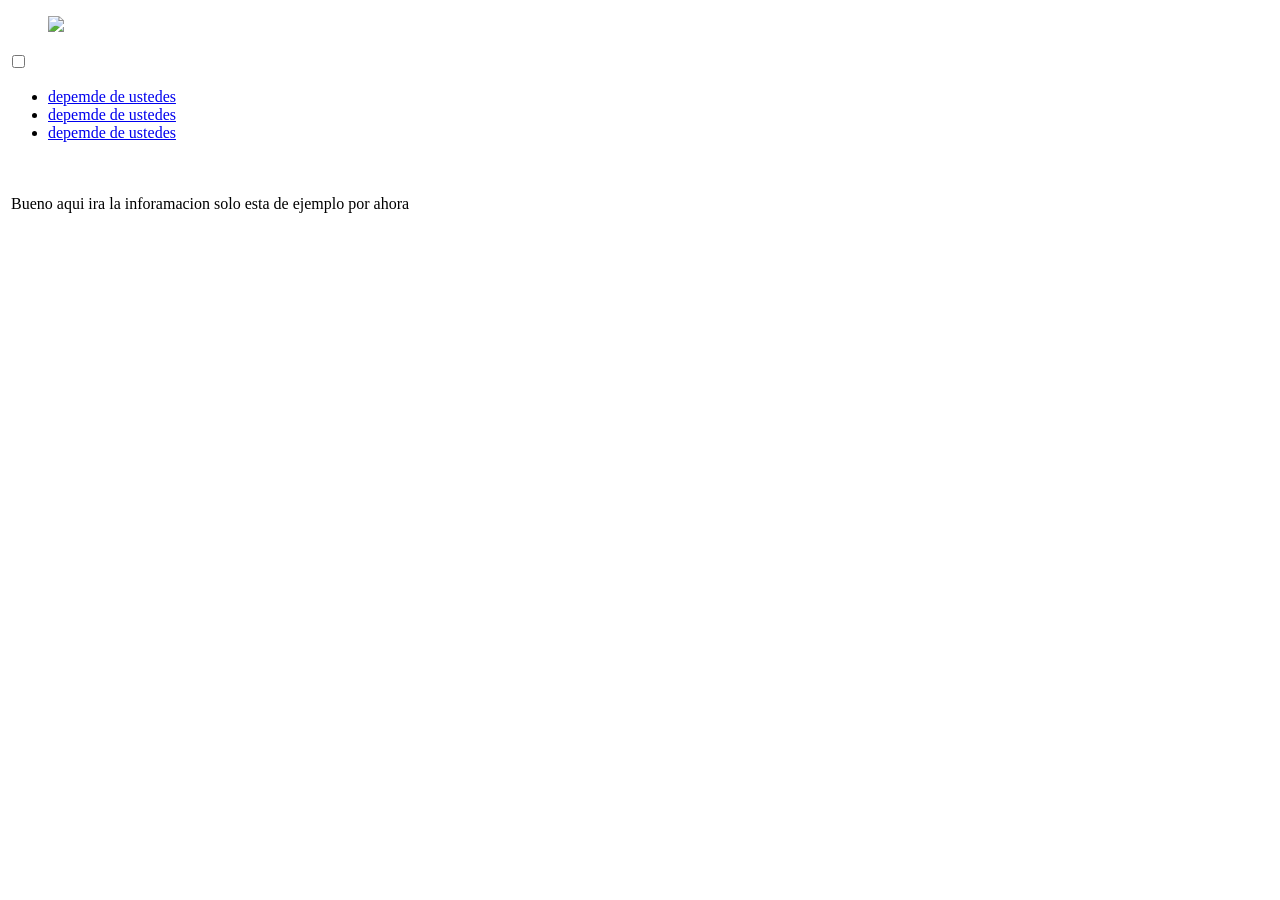
==== index.html @ e01b8dc9 "Update and rename Index.HTML to index.html" ====
<!DOCTYPE html>
<html lang="es">
<head>
<!--Definir el titulo-->
    <title>Document</title>
    <script src="acciones.js" defer></script>
    <link rel="stylesheet" href="se ve bine.css">
   <nav class="menu">
        <div class="contenedor">
           <figure class="figura">
                <img src="./Iconos/Abrir.svg" class="menu"> 
           </figure>
           <label class="check">
                <input type="checkbox" id="menu_check" class="menu_check">
           </label>
           <ul class="lista">
                <li class="item_list">
                    <a href="#" class="list_link">depemde de ustedes</a>
                </li>
                <li class="item_list">
                    <a href="#" class="list_link">depemde de ustedes</a>
                </li>
                <li class="item_list">
                    <a href="#" class="list_link">depemde de ustedes</a>
                </li>
           </ul>
        </div>
   </nav>
</head>
<body>
    <table>
    <tr>
        <td>
          <br><p id="tx1">Bueno aqui ira la inforamacion solo esta de ejemplo por ahora</p>
        </td>
    </table>
</body>
</html>
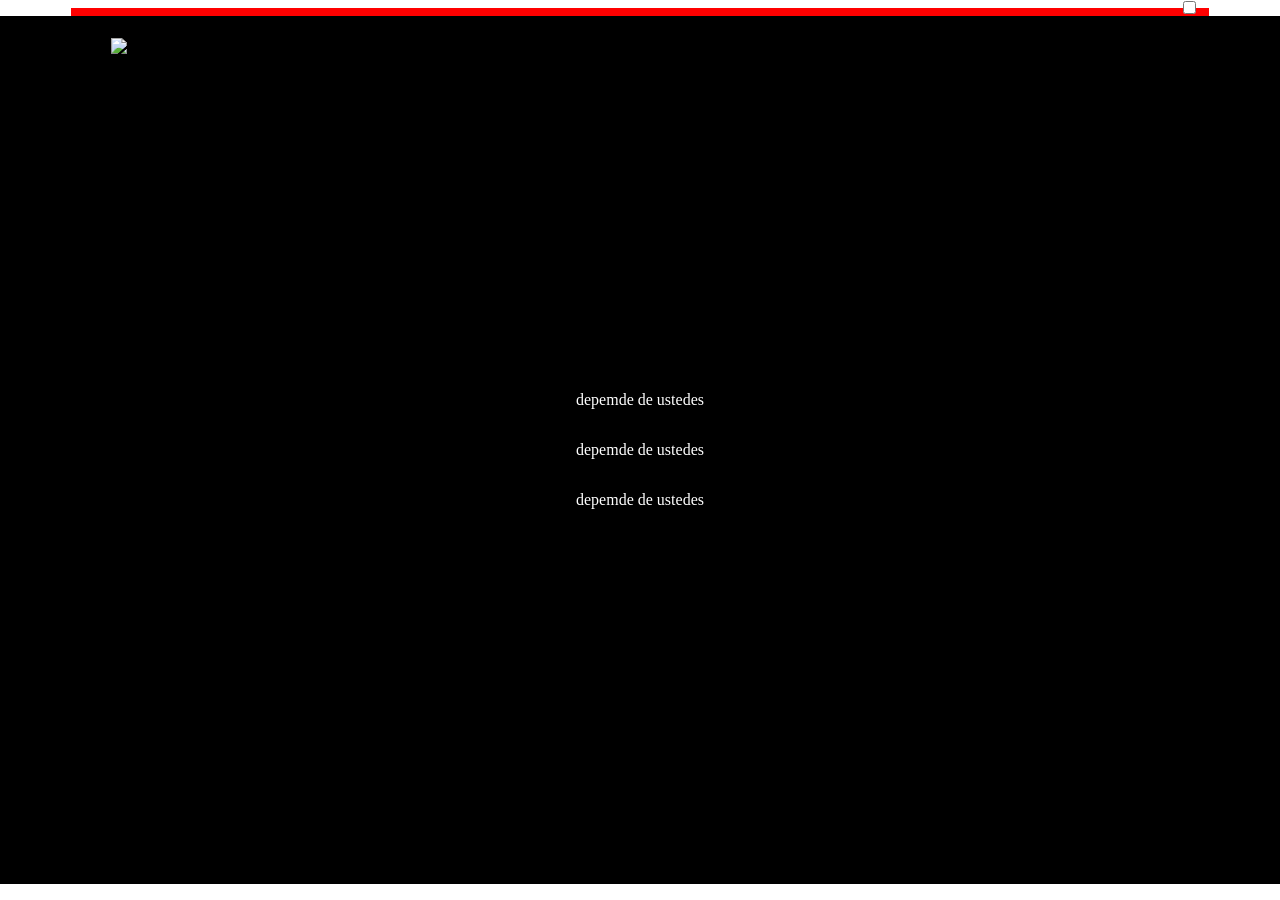
==== commit f361e2af: "Update index.html" ====
--- a/index.html
+++ b/index.html
@@ -3,8 +3,8 @@
 <head>
 <!--Definir el titulo-->
     <title>Document</title>
-    <script src="acciones.js" defer></script>
-    <link rel="stylesheet" href="se ve bine.css">
+    <script src="Proyecto final/acciones.js" defer></script>
+    <link rel="stylesheet" href="Proyecto final/se ve bine.css">
    <nav class="menu">
         <div class="contenedor">
            <figure class="figura">
@@ -36,3 +36,5 @@
     </table>
 </body>
 </html>
+
+
--- a/Proyecto final/se ve bine.css
+++ b/Proyecto final/se ve bine.css
@@ -0,0 +1,75 @@
+h1{
+    background-color: #4CAF50;
+    color: black;
+    padding: 40px;
+    text-align: center;
+}
+table{
+    border: 1px solid black;
+    width: 1330px;
+    height: 450px;
+    padding: 10px;
+}
+
+p{
+    text-align: left;
+    position: absolute;
+    left: 10px;
+    top: 183px;
+}
+.deco{
+    width: 662.5px;
+    height: 30px;
+    padding: 1px;
+    background-color: solid black;
+    color:black;
+    position:relative ;
+    top: -15px;
+    left: 1px;
+    border-radius: 20px;
+}
+body{
+}
+/*aca comienza el estilisado del menu*/
+.nav{
+    background-color: #000 ;
+}
+.contenedor{
+    background-color: red;
+    width: min(90%,1200px) ;
+    margin: 0 auto;
+    display: flex;
+    align-items: center;
+    justify-content: space-between;
+    height: 80px;
+}
+.list_link{
+    color:white;
+    text-decoration: none;
+}
+.figura, .check{
+    z-index: 10;
+}
+.check{
+    width: 30px;
+    height: 100px;
+    background-image: url("./Iconos/Abrir.svg");
+    background-size: cover;
+}
+.menu_check{
+
+}
+
+.lista{
+    position: fixed;
+    inset: 0 ;
+
+    display: grid;
+    place-content: center ;
+    gap: 2rem ;
+    text-align: center;
+
+    padding: 1.5rem 5%;
+    background-color: #000;
+    list-style: none;
+}
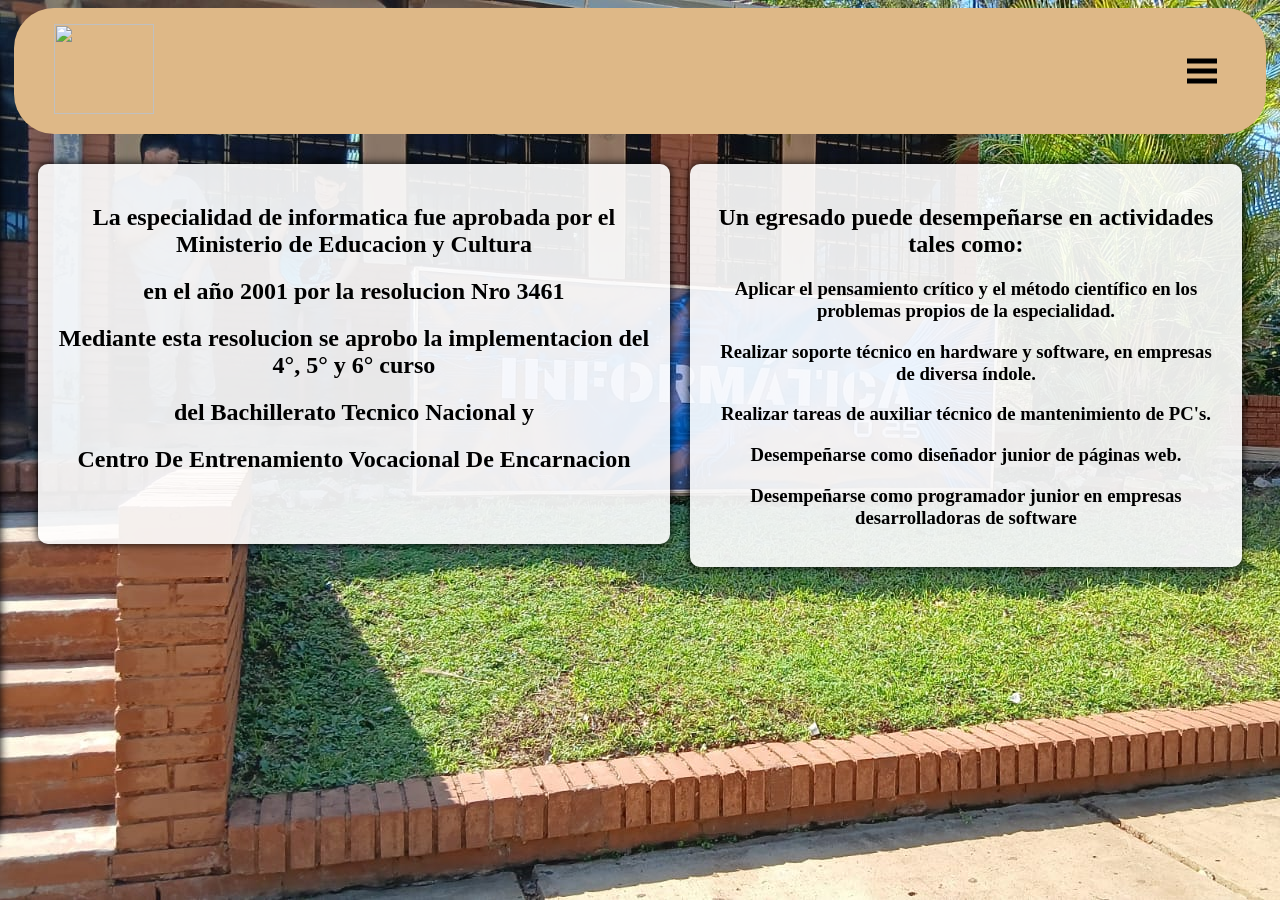
==== commit 586cd980: "Add files via upload" ====
--- a/index.html
+++ b/index.html
@@ -2,39 +2,69 @@
 <html lang="es">
 <head>
 <!--Definir el titulo-->
-    <title>Document</title>
-    <script src="Proyecto final/acciones.js" defer></script>
-    <link rel="stylesheet" href="Proyecto final/se ve bine.css">
+    <title>InforWeb</title>
+    <script src="acciones.js" defer></script>
+    <link rel="stylesheet" href="se ve bine.css">
    <nav class="menu">
         <div class="contenedor">
            <figure class="figura">
-                <img src="./Iconos/Abrir.svg" class="menu"> 
+                <img src="/Proyecto final/Iconos/icono.png" class="menu_img"> 
            </figure>
            <label class="check">
                 <input type="checkbox" id="menu_check" class="menu_check">
            </label>
            <ul class="lista">
                 <li class="item_list">
-                    <a href="#" class="list_link">depemde de ustedes</a>
+                    <a href="horarios.html" class="list_link">Horarios</a>
                 </li>
                 <li class="item_list">
-                    <a href="#" class="list_link">depemde de ustedes</a>
+                    <a href="Egresados.html" class="list_link">Egresados</a>
                 </li>
                 <li class="item_list">
-                    <a href="#" class="list_link">depemde de ustedes</a>
+                    <a href="#" class="list_link">depende de ustedes</a>
                 </li>
            </ul>
         </div>
    </nav>
 </head>
 <body>
-    <table>
-    <tr>
-        <td>
-          <br><p id="tx1">Bueno aqui ira la inforamacion solo esta de ejemplo por ahora</p>
-        </td>
-    </table>
+<main>
+<div class="columna" style="height: 340px;">
+    <h2>
+        La especialidad de informatica fue aprobada por el Ministerio de Educacion y Cultura 
+    </h2>
+    <h2>
+        en el año 2001 por la resolucion Nro 3461
+    </h2>
+    <h2>
+        Mediante esta resolucion se aprobo la implementacion del 4°, 5° y 6° curso</h2>
+    <h2>
+        del Bachillerato Tecnico Nacional y 
+    </h2>
+    <h2>
+        Centro De Entrenamiento Vocacional De Encarnacion
+    </h2>
+</div>
+<div class="columna" padding="14px">
+    <h2>
+        Un egresado puede desempeñarse en actividades tales como:
+    </h2>
+    <h3>
+    Aplicar el pensamiento crítico y el método científico en los problemas propios de la especialidad.
+    </h3>
+    <h3>
+    Realizar soporte técnico en hardware y software, en empresas de diversa índole.
+    </h3>
+    <h3>
+    Realizar tareas de auxiliar técnico de mantenimiento de PC's.
+    </h3>
+    <h3>
+    Desempeñarse como diseñador junior de páginas web.
+    </h3>
+    <h3>
+    Desempeñarse como programador junior en empresas desarrolladoras de software
+    </h3>
+</div>
+</main>
 </body>
 </html>
-
-
--- a/se ve bine.css
+++ b/se ve bine.css
@@ -0,0 +1,140 @@
+body{
+    background:url(Iconos/Fondo.jpeg) ;
+}
+h1{
+    background-color: #4CAF50;
+    color: black;
+    padding: 40px;
+    text-align: center;
+}
+table{
+    background-color: white;
+}
+#hs{
+    margin: 10px;
+    padding: 20px;
+    background-color: rgba(191, 190, 99, 0.8);
+    border-radius: 10px;
+    text-align: center;
+    box-shadow: 0 0 10px rgba(0,0,0,5);
+}
+a{
+    text-decoration: none;
+    color: #000000;
+}
+.columna{
+    margin: 10px;
+    padding: 20px;
+    background-color: rgba(255, 255, 255, 0.9);
+    border-radius: 10px;
+    box-shadow: 0 0 10px rgba(0,0,0,5);
+    text-align: center;
+    display: block;
+}
+main{
+	padding: 20px;
+	justify-content: center;
+	align-items: flex-start;
+	display: flex;
+	}
+p{
+    text-align: left;
+    position: absolute;
+    left: 10px;
+    top: 183px;
+    z-index: -1;
+    color: white;
+}
+.hc{
+	display: flex;
+	justify-content: center;
+	align-items: center;
+	position: relative
+    z-index -1;
+}
+
+
+/*aca comienza el estilisado del menu*/
+.nav{
+    background-color:black ;
+}
+.contenedor{
+    background-color: burlywood ;
+    
+    width: min(99%,1500px) ;
+    margin: 0 auto;
+    
+    display: flex;
+    align-items: center;
+    justify-content: space-between;
+    border-radius: 40px;
+    
+    top: 100px;
+    z-index: 10;
+
+    --menu-icono: url(Iconos/Abrir.svg);
+    --transform-menu-show: translate(-100%);
+}
+.list_link{
+    color:white;
+    text-decoration: none;
+}
+.contenedor:has(.menu_check:checked){
+    --menu-icono: url(Iconos/cerrar.svg) ;
+    --transform-menu-show: translate(0);
+    table: display(none);
+    texto: display(none);
+    
+}
+.figura, .check{
+    z-index: 10;
+}
+.check{
+   
+    width: 40px;
+    height: 60px;
+    right: 10px;
+    background-image: var(--menu-icono);
+    background-size: cover;
+    cursor: pointer;
+    position: absolute; right: 63px;
+    transition: background-image .5s;
+}
+.menu_check{
+    width: 60px;
+    height: 60px;
+}
+
+.lista{
+    transform: var(--transform-menu-show);
+    position: fixed;
+    inset: 0 ;
+
+    display: grid;
+    place-content: center ;
+    gap: 2rem ;
+    text-align: center;
+
+    padding: 1.5rem 5%;
+    background-color: rgba(255, 217, 0, 0.753);
+    list-style: none;
+    box-shadow: 0 0 10px rgba(0,0,0,5);
+    transition: .5s transform;
+    height:90%;
+    width:90% ;
+    border-radius: 60px;
+}
+.menu_check{
+    display: none;
+}
+.menu_img{
+    height: 90px;
+    width: 100px;
+}
+.item_list{
+    border-radius: 30px;
+    background-color: blue;
+    font-size-adjust: 1;
+    height: 120%;
+    width: 120%;
+}
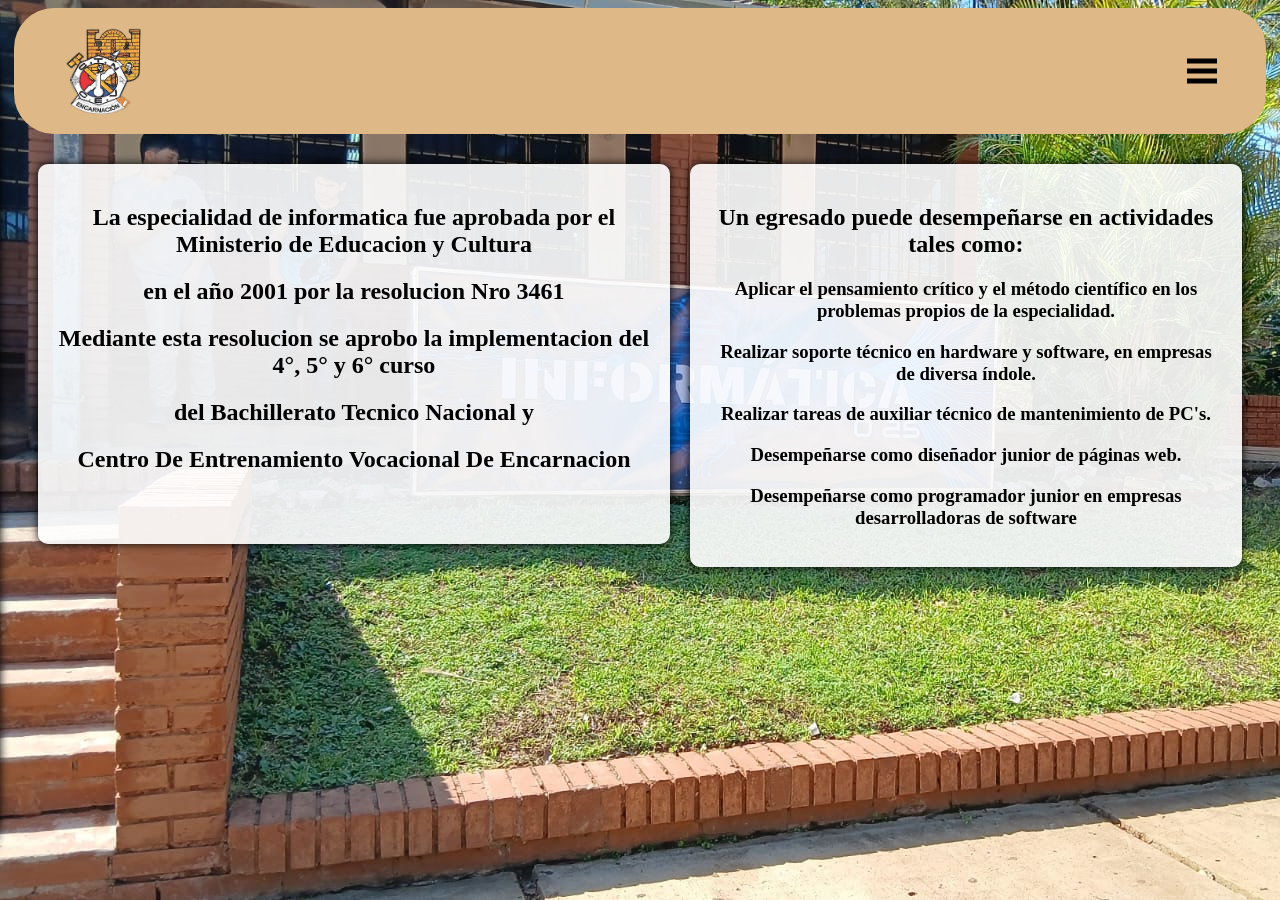
==== commit dcf2a3f9: "Update index.html" ====
--- a/index.html
+++ b/index.html
@@ -8,7 +8,7 @@
    <nav class="menu">
         <div class="contenedor">
            <figure class="figura">
-                <img src="/Proyecto final/Iconos/icono.png" class="menu_img"> 
+                <img src="Iconos/icono.png" class="menu_img"> 
            </figure>
            <label class="check">
                 <input type="checkbox" id="menu_check" class="menu_check">
@@ -68,3 +68,4 @@
 </main>
 </body>
 </html>
+
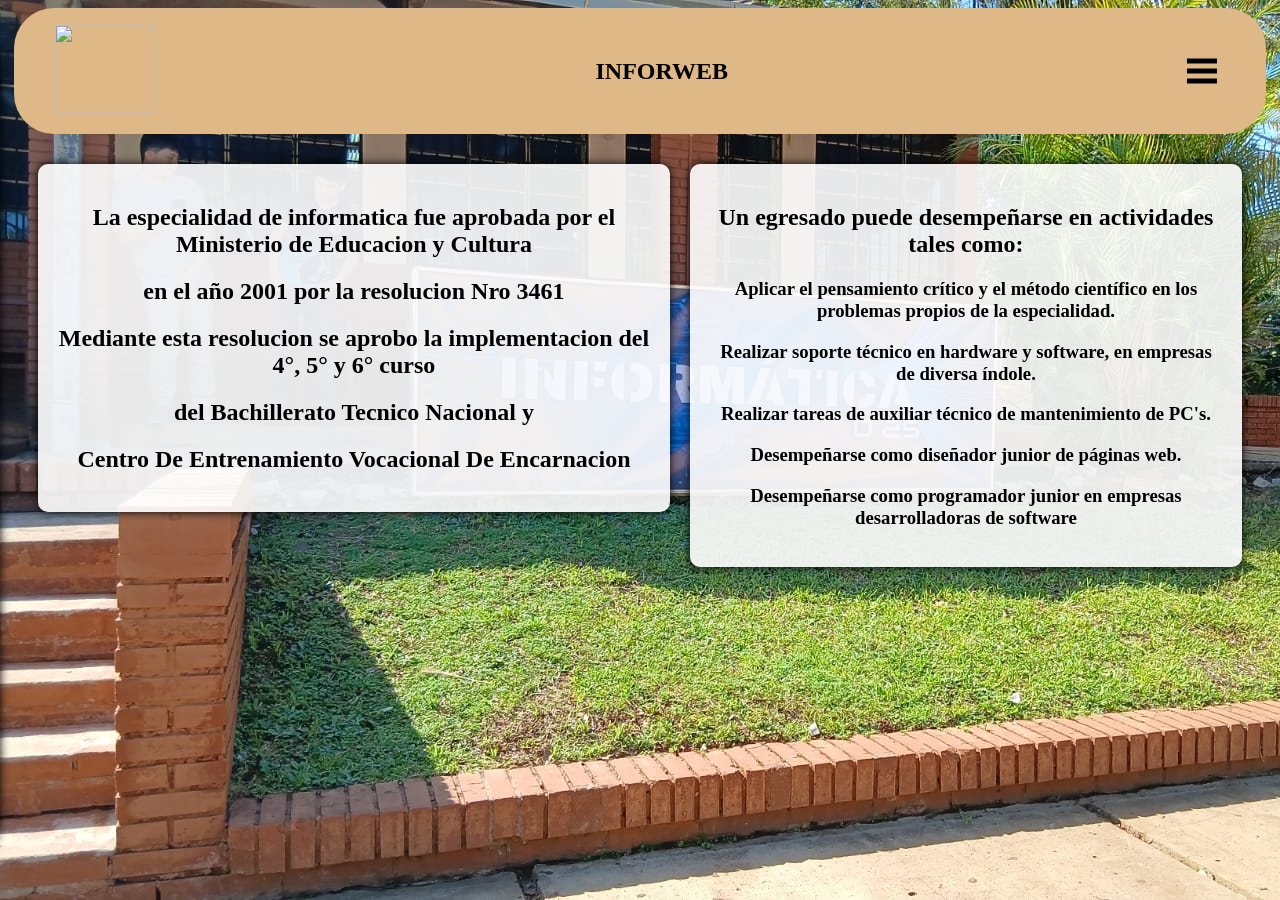
==== commit f4785c52: "Add files via upload Correciones" ====
--- a/index.html
+++ b/index.html
@@ -8,11 +8,14 @@
    <nav class="menu">
         <div class="contenedor">
            <figure class="figura">
-                <img src="Iconos/icono.png" class="menu_img"> 
+                <img src="/Proyecto final/Iconos/icono.png" class="menu_img"> 
            </figure>
            <label class="check">
                 <input type="checkbox" id="menu_check" class="menu_check">
            </label>
+           <h1 class="mencion1"> 
+                INFORWEB
+           </h1>
            <ul class="lista">
                 <li class="item_list">
                     <a href="horarios.html" class="list_link">Horarios</a>
@@ -21,7 +24,7 @@
                     <a href="Egresados.html" class="list_link">Egresados</a>
                 </li>
                 <li class="item_list">
-                    <a href="#" class="list_link">depende de ustedes</a>
+                    <a href="materiales.html" class="list_link">Materiales</a>
                 </li>
            </ul>
         </div>
@@ -29,7 +32,7 @@
 </head>
 <body>
 <main>
-<div class="columna" style="height: 340px;">
+<div class="columna" style="height: 60%;">
     <h2>
         La especialidad de informatica fue aprobada por el Ministerio de Educacion y Cultura 
     </h2>
@@ -68,4 +71,3 @@
 </main>
 </body>
 </html>
-
--- a/se ve bine.css
+++ b/se ve bine.css
@@ -2,10 +2,27 @@
     background:url(Iconos/Fondo.jpeg) ;
 }
 h1{
-    background-color: #4CAF50;
     color: black;
     padding: 40px;
     text-align: center;
+}
+.mencion1{
+    position: absolute;
+    right: 40%;
+}
+.mencion2{
+    position: absolute;
+    right: 27%;
+}
+.m1{
+    right: 40%;
+    text-align: left;
+    font-size: 29px;
+}
+.m2{
+    text-align: start;
+    font-size: 40px ;
+
 }
 table{
     background-color: white;
@@ -133,8 +150,10 @@
 }
 .item_list{
     border-radius: 30px;
-    background-color: blue;
+    background-color: rgba(255, 145, 0, 0.836);
+    box-shadow: 0 0 10px rgba(0,0,0,5);
     font-size-adjust: 1;
     height: 120%;
     width: 120%;
+    font-size: 29px;
 }
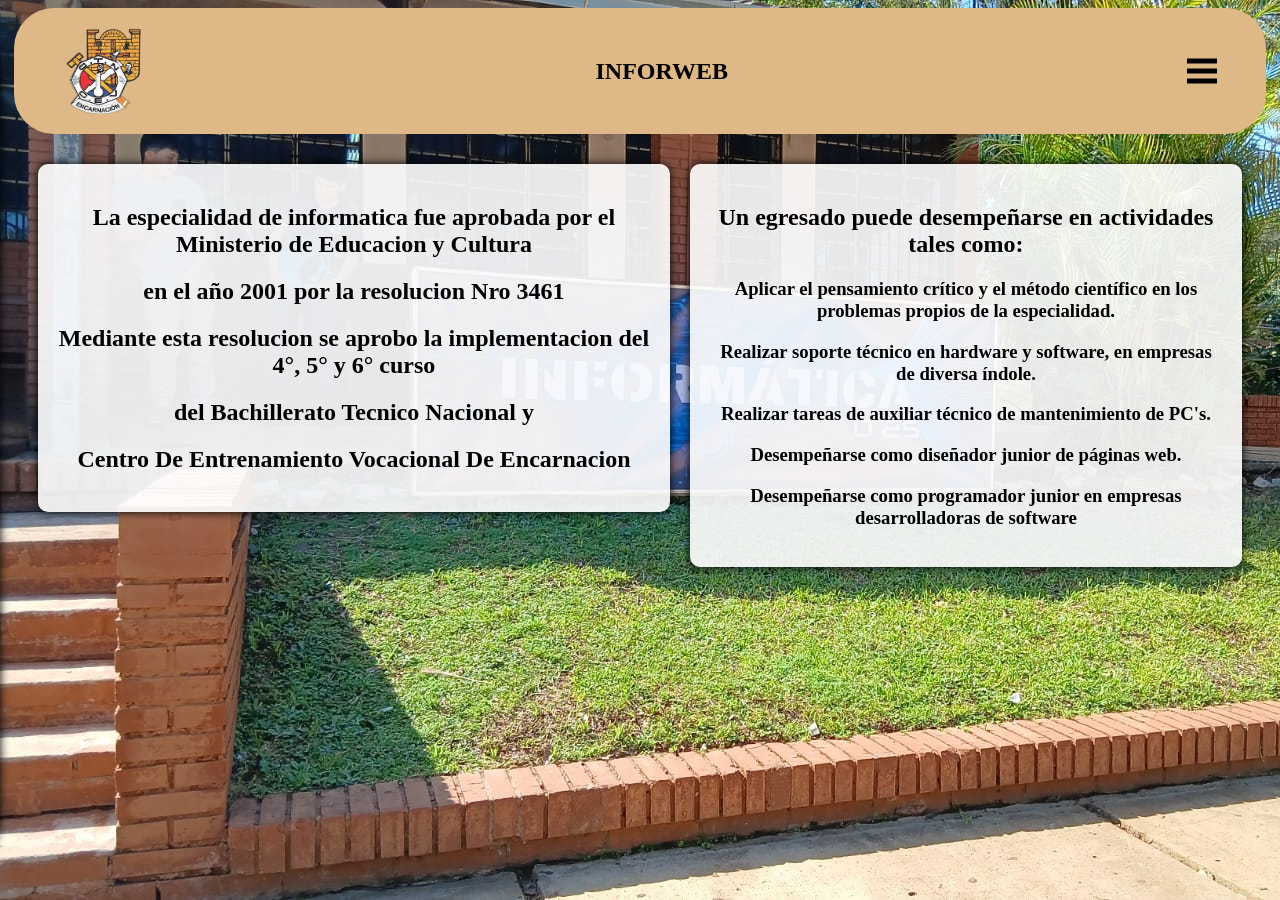
==== commit e5a55fdb: "Update index.html cambio imagen" ====
--- a/index.html
+++ b/index.html
@@ -8,7 +8,7 @@
    <nav class="menu">
         <div class="contenedor">
            <figure class="figura">
-                <img src="/Proyecto final/Iconos/icono.png" class="menu_img"> 
+                <img src="Iconos/icono.png" class="menu_img"> 
            </figure>
            <label class="check">
                 <input type="checkbox" id="menu_check" class="menu_check">
@@ -71,3 +71,4 @@
 </main>
 </body>
 </html>
+
